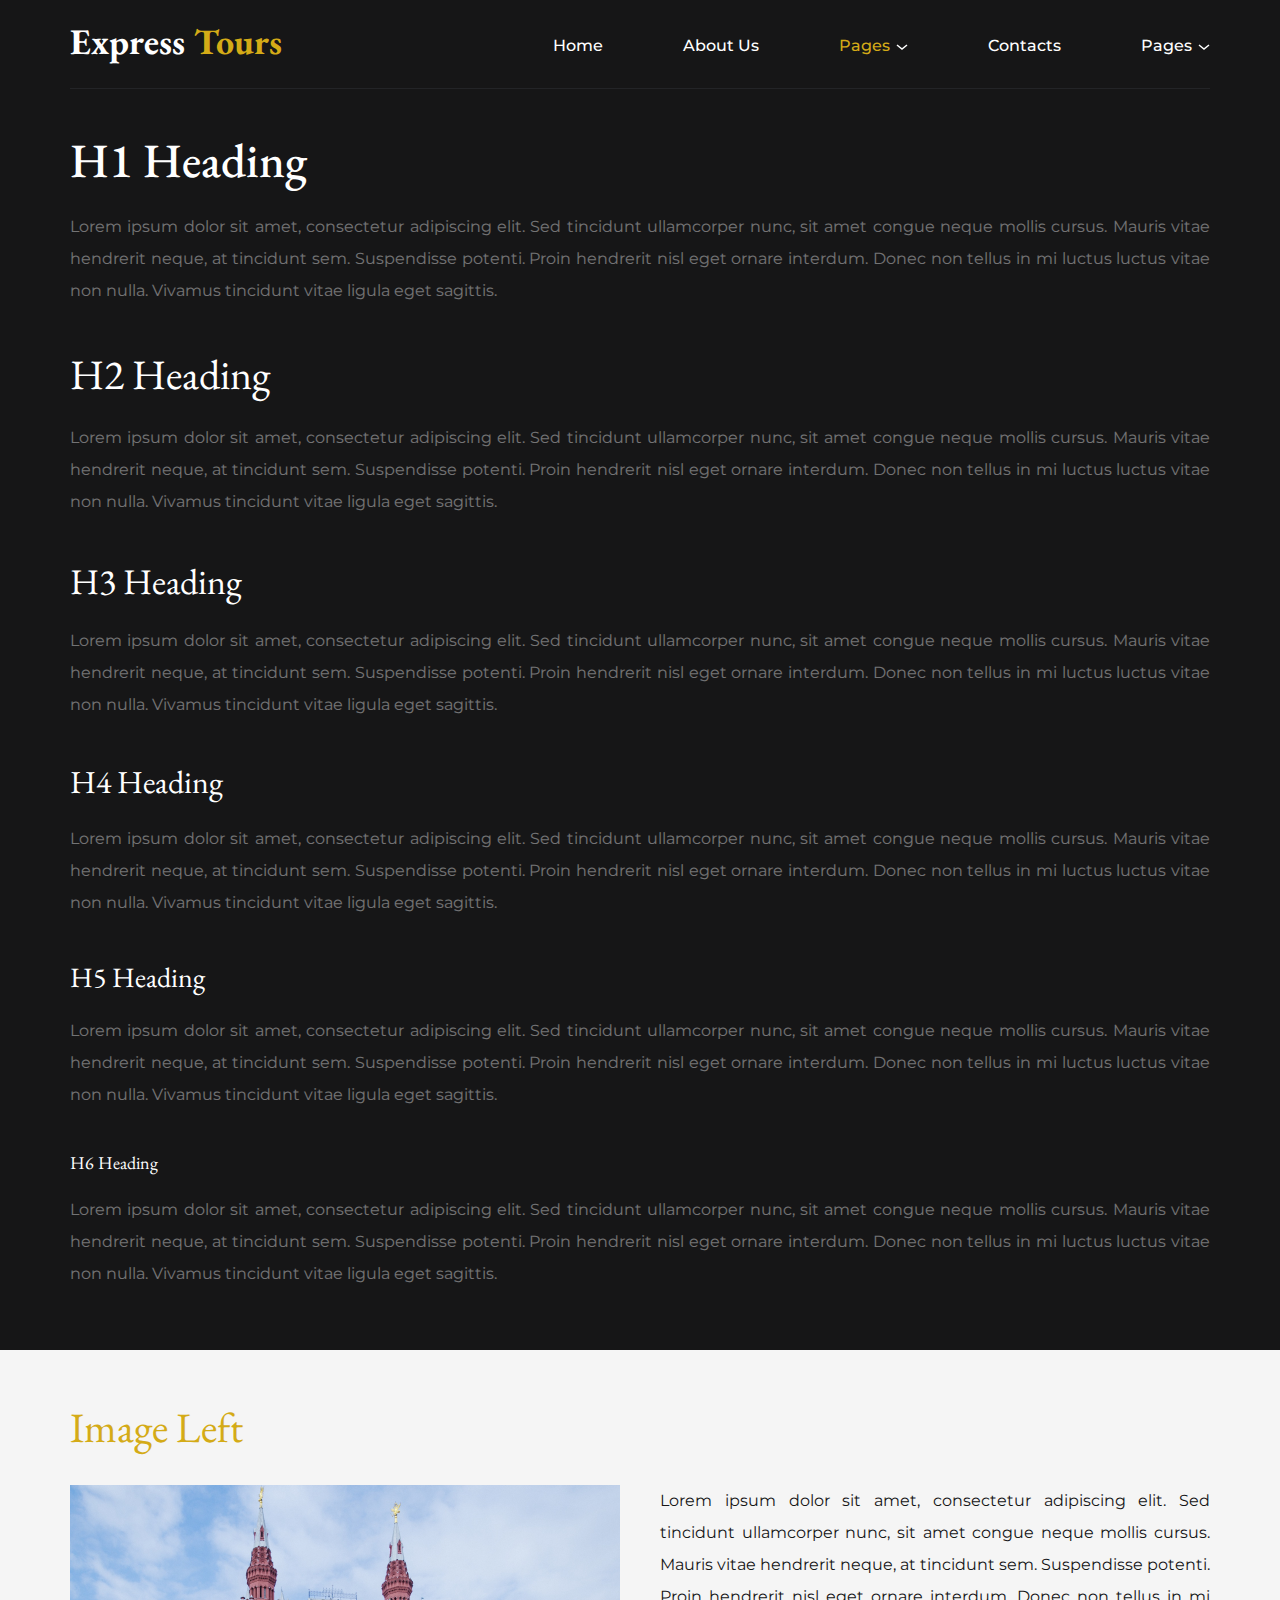
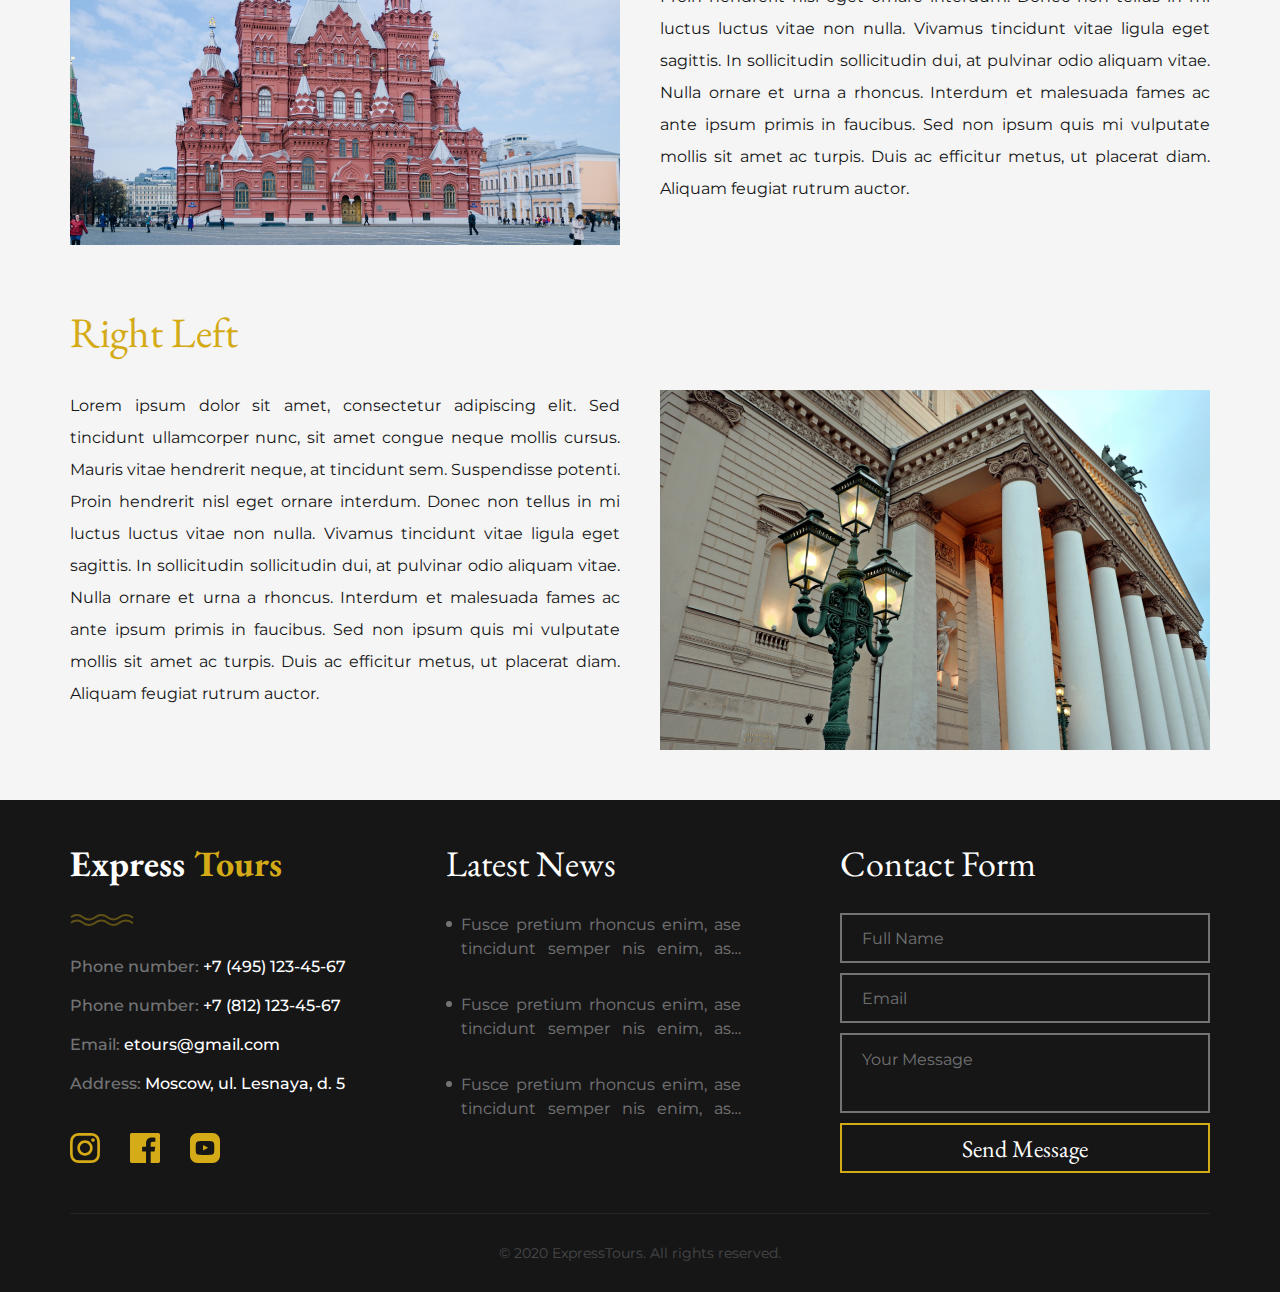
==== typography.html @ e53c4045 "'first'" ====
<!DOCTYPE html>
<html lang="en">
<head>
    <meta charset="UTF-8">
    <meta name="viewport" content="width=device-width, initial-scale=1.0, user-scalable=no">
    <title>Express Tours — Typography</title>
    <link href="https://fonts.googleapis.com/css2?family=EB+Garamond:wght@400;500;600;700;800&family=Montserrat:wght@400;500;700&display=swap" rel="stylesheet">
    <link rel="stylesheet" href="css/style.css">
</head>
<body>
    <header>
        <div class="container">
            <div class="header">
                <a href="index.html" class="title-logo">
                    <h1>Express <span class="gold">Tours</span></h1>
                </a>
                <button class="menu-button" id="toggle-menu">
                    <img src="images/menu.svg" alt="menu">
                </button>
                <div class="menu-wrap">
                    <div class="mobile-menu">
                        <div class="overlay" id="overlay"></div>
                        <div class="mobile-block">
                            <div class="mobile-title">
                                <div href="index.html" class="title-logo dark">
                                    <h1>Express <span class="gold">Tours</span></h1>
                                </div>
                                <img src="images/waves.svg" alt="waves">
                            </div>
                            <ul class="mobile-navigation-menu">
                                <li class="navigation-item">
                                    <a href="index.html" class="item-title">Home</a>
                                </li>
                                <li class="navigation-item">
                                    <a href="about.html" class="item-title">About Us</a>
                                </li>
                                <li class="navigation-item dropdown active">
                                    <span class="dropdown-title" data-title>Pages</span>
                                    <ul class="dropdown-menu">
                                        <li class="dropdown-item">
                                            <a href="tour.html">Tour Page</a>
                                        </li>
                                        <li class="dropdown-item">
                                            <a href="search.html">Search Tour</a>
                                        </li>
                                        <li class="dropdown-item">
                                            <a href="404.html">404 Page</a>
                                        </li>
                                        <li class="dropdown-item">
                                            <a href="reviews.html">Reviews</a>
                                        </li>
                                        <li class="dropdown-item">
                                            <a href="typography.html">Typography</a>
                                        </li>
                                    </ul>
                                </li>
                                <li class="navigation-item">
                                    <a href="contacts.html" class="item-title">Contacts</a>
                                </li>
                                <li class="navigation-item dropdown">
                                    <span class="dropdown-title" data-title>Pages</span>
                                    <ul class="dropdown-menu">
                                        <li class="dropdown-item">
                                            <a href="tour.html">Tour Page</a>
                                        </li>
                                        <li class="dropdown-item">
                                            <a href="search.html">Search Tour</a>
                                        </li>
                                        <li class="dropdown-item">
                                            <a href="404.html">404 Page</a>
                                        </li>
                                        <li class="dropdown-item">
                                            <a href="reviews.html">Reviews</a>
                                        </li>
                                        <li class="dropdown-item">
                                            <a href="typography.html">Typography</a>
                                        </li>
                                    </ul>
                                </li>
                            </ul>
                        </div>
                    </div>
                    <ul class="navigation-menu">
                        <li class="navigation-item">
                            <a href="index.html" class="item-title">Home</a>
                        </li>
                        <li class="navigation-item">
                            <a href="about.html" class="item-title">About Us</a>
                        </li>
                        <li class="navigation-item dropdown active">
                            <span class="dropdown-title" data-title>Pages</span>
                            <ul class="dropdown-menu">
                                <li class="dropdown-item">
                                    <a href="tour.html">Tour Page</a>
                                </li>
                                <li class="dropdown-item">
                                    <a href="search.html">Search Tour</a>
                                </li>
                                <li class="dropdown-item">
                                    <a href="404.html">404 Page</a>
                                </li>
                                <li class="dropdown-item">
                                    <a href="reviews.html">Reviews</a>
                                </li>
                                <li class="dropdown-item">
                                    <a href="typography.html">Typography</a>
                                </li>
                            </ul>
                        </li>
                        <li class="navigation-item">
                            <a href="contacts.html" class="item-title">Contacts</a>
                        </li>
                        <li class="navigation-item dropdown">
                            <span class="dropdown-title" data-title>Pages</span>
                            <ul class="dropdown-menu">
                                <li class="dropdown-item">
                                    <a href="tour.html">Tour Page</a>
                                </li>
                                <li class="dropdown-item">
                                    <a href="search.html">Search Tour</a>
                                </li>
                                <li class="dropdown-item">
                                    <a href="404.html">404 Page</a>
                                </li>
                                <li class="dropdown-item">
                                    <a href="reviews.html">Reviews</a>
                                </li>
                                <li class="dropdown-item">
                                    <a href="typography.html">Typography</a>
                                </li>
                            </ul>
                        </li>
                    </ul>
                </div>
            </div>
        </div>
    </header>
    <main>
        <section class="headings-section">
            <div class="container">
                <div class="headings">
                    <div class="heading-block">
                        <div class="heading-title">
                            <h1 class="b-500">H1 Heading</h1>
                        </div>
                        <p>Lorem ipsum dolor sit amet, consectetur adipiscing elit. Sed tincidunt ullamcorper nunc, sit amet congue neque mollis cursus. Mauris vitae hendrerit neque, at tincidunt sem. Suspendisse potenti. Proin hendrerit nisl eget ornare interdum. Donec non tellus in mi luctus luctus vitae non nulla. Vivamus tincidunt vitae ligula eget sagittis.</p>
                    </div>
                    <div class="heading-block">
                        <div class="heading-title">
                            <h2>H2 Heading</h2>
                        </div>
                        <p>Lorem ipsum dolor sit amet, consectetur adipiscing elit. Sed tincidunt ullamcorper nunc, sit amet congue neque mollis cursus. Mauris vitae hendrerit neque, at tincidunt sem. Suspendisse potenti. Proin hendrerit nisl eget ornare interdum. Donec non tellus in mi luctus luctus vitae non nulla. Vivamus tincidunt vitae ligula eget sagittis.</p>
                    </div>
                    <div class="heading-block">
                        <div class="heading-title">
                            <h3>H3 Heading</h3>
                        </div>
                        <p>Lorem ipsum dolor sit amet, consectetur adipiscing elit. Sed tincidunt ullamcorper nunc, sit amet congue neque mollis cursus. Mauris vitae hendrerit neque, at tincidunt sem. Suspendisse potenti. Proin hendrerit nisl eget ornare interdum. Donec non tellus in mi luctus luctus vitae non nulla. Vivamus tincidunt vitae ligula eget sagittis.</p>
                    </div>
                    <div class="heading-block">
                        <div class="heading-title">
                            <h4>H4 Heading</h4>
                        </div>
                        <p>Lorem ipsum dolor sit amet, consectetur adipiscing elit. Sed tincidunt ullamcorper nunc, sit amet congue neque mollis cursus. Mauris vitae hendrerit neque, at tincidunt sem. Suspendisse potenti. Proin hendrerit nisl eget ornare interdum. Donec non tellus in mi luctus luctus vitae non nulla. Vivamus tincidunt vitae ligula eget sagittis.</p>
                    </div>
                    <div class="heading-block">
                        <div class="heading-title">
                            <h5>H5 Heading</h5>
                        </div>
                        <p>Lorem ipsum dolor sit amet, consectetur adipiscing elit. Sed tincidunt ullamcorper nunc, sit amet congue neque mollis cursus. Mauris vitae hendrerit neque, at tincidunt sem. Suspendisse potenti. Proin hendrerit nisl eget ornare interdum. Donec non tellus in mi luctus luctus vitae non nulla. Vivamus tincidunt vitae ligula eget sagittis.</p>
                    </div>
                    <div class="heading-block">
                        <div class="heading-title">
                            <h6>H6 Heading</h6>
                        </div>
                        <p>Lorem ipsum dolor sit amet, consectetur adipiscing elit. Sed tincidunt ullamcorper nunc, sit amet congue neque mollis cursus. Mauris vitae hendrerit neque, at tincidunt sem. Suspendisse potenti. Proin hendrerit nisl eget ornare interdum. Donec non tellus in mi luctus luctus vitae non nulla. Vivamus tincidunt vitae ligula eget sagittis.</p>
                    </div>
                </div>
            </div>
        </section>
        <section class="images-position-section white-section">
            <div class="container">
                <div class="images-position">
                    <div class="typography-position">
                        <div class="title">
                            <h2>Image Left</h2>
                        </div>
                        <div class="image-text-block image-left">
                            <img src="images/moscow-1.png" alt="moscow">
                            <p class="full-black">Lorem ipsum dolor sit amet, consectetur adipiscing elit. Sed tincidunt ullamcorper nunc, sit amet congue neque mollis cursus. Mauris vitae hendrerit neque, at tincidunt sem. Suspendisse potenti. Proin hendrerit nisl eget ornare interdum. Donec non tellus in mi luctus luctus vitae non nulla. Vivamus tincidunt vitae ligula eget sagittis. In sollicitudin sollicitudin dui, at pulvinar odio aliquam vitae. Nulla ornare et urna a rhoncus. Interdum et malesuada fames ac ante ipsum primis in faucibus. Sed non ipsum quis mi vulputate mollis sit amet ac turpis. Duis ac efficitur metus, ut placerat diam. Aliquam feugiat rutrum auctor.</p>
                        </div>
                    </div>
                    <div class="typography-position">
                        <div class="title">
                            <h2>Right Left</h2>
                        </div>
                        <div class="image-text-block image-right">
                            <img src="images/moscow-2.png" alt="moscow">
                            <p class="full-black">Lorem ipsum dolor sit amet, consectetur adipiscing elit. Sed tincidunt ullamcorper nunc, sit amet congue neque mollis cursus. Mauris vitae hendrerit neque, at tincidunt sem. Suspendisse potenti. Proin hendrerit nisl eget ornare interdum. Donec non tellus in mi luctus luctus vitae non nulla. Vivamus tincidunt vitae ligula eget sagittis. In sollicitudin sollicitudin dui, at pulvinar odio aliquam vitae. Nulla ornare et urna a rhoncus. Interdum et malesuada fames ac ante ipsum primis in faucibus. Sed non ipsum quis mi vulputate mollis sit amet ac turpis. Duis ac efficitur metus, ut placerat diam. Aliquam feugiat rutrum auctor.</p>
                        </div>
                    </div>
                </div>
            </div>
        </section>
    </main>
    <footer>
        <div class="container">
            <div class="footer">
                <div class="contact-information">
                    <a href="index.html" class="title-logo footer-title">
                        <h1>Express <span class="gold">Tours</span></h1>
                    </a>
                    <img src="images/waves.svg" alt="waves">
                    <ul class="information">
                        <li class="info-item">
                            <span class="info-item-text b-500">Phone number: </span><span class="value b-500">+7 (495) 123-45-67</span>
                        </li>
                        <li class="info-item">
                            <span class="info-item-text b-500">Phone number: </span><span class="value b-500">+7 (812) 123-45-67</span>
                        </li>
                        <li class="info-item">
                            <span class="info-item-text b-500">Email: </span><span class="value b-500">etours@gmail.com</span>
                        </li>
                        <li class="info-item">
                            <span class="info-item-text b-500">Address: </span><span class="value b-500">Moscow, ul. Lesnaya, d. 5</span>
                        </li>
                    </ul>
                    <div class="social-networks">
                        <a href="#" class="network">
                            <img src="images/ig.svg" alt="network">
                        </a>
                        <a href="#" class="network">
                            <img src="images/fb.svg" alt="network">
                        </a>
                        <a href="#" class="network">
                            <img src="images/yt.svg" alt="network">
                        </a>
                    </div>
                </div>
                <div class="latest-news">
                    <div class="footer-title">
                        <h3>Latest News</h3>
                    </div>
                    <ul class="latest-news-list">
                        <li class="news">
                            <a href="#">
                                <p>Fusce pretium rhoncus enim, ase tincidunt semper nis enim, ase tincidunt semper nis</p>
                            </a>
                        </li>
                        <li class="news">
                            <a href="#">
                                <p>Fusce pretium rhoncus enim, ase tincidunt semper nis enim, ase tincidunt semper nis</p>
                            </a>
                        </li>
                        <li class="news">
                            <a href="#">
                                <p>Fusce pretium rhoncus enim, ase tincidunt semper nis enim, ase tincidunt semper nis</p>
                            </a>
                        </li>
                    </ul>
                </div>
                <div class="contact-form">
                    <div class="footer-title">
                        <h3>Contact Form</h3>
                    </div>
                    <form>
                        <div class="form-text">
                            <input class="form-input footer-input" type="text" placeholder="Full Name">
                            <input class="form-input footer-input" type="text" placeholder="Email">
                            <textarea class="form-input textarea footer-textarea" placeholder="Your Message"></textarea>
                        </div>
                        <button type="submit" class="main-button footer-button outlined">Send Message</button>
                    </form>
                </div>
            </div>
            <div class="copyright">
                <span>© 2020 ExpressTours. All rights reserved.</span>
            </div>
        </div>
    </footer>
    <script src="js/header.js"></script>
</body>
</html>
---- css/style.css ----
/* === imports === */
*, *::before, *::after {
  -webkit-box-sizing: border-box;
          box-sizing: border-box;
  margin: 0;
  padding: 0;
  color: #FFFFFF;
}

img {
  display: -webkit-box;
  display: -ms-flexbox;
  display: flex;
  -o-object-fit: cover;
     object-fit: cover;
}

textarea {
  resize: none;
  display: -webkit-box;
  display: -ms-flexbox;
  display: flex;
}

p {
  font-size: 16px;
}

input, button, textarea {
  outline: none;
}

ol, ul {
  list-style: none;
}

button {
  cursor: pointer;
}

a {
  text-decoration: none;
}

body {
  font-family: 'Montserrat', sans-serif;
}

.container {
  width: 1140px;
  margin: 0 auto;
}

@media (max-width: 1200px) {
  .container {
    width: 960px;
  }
}

@media (max-width: 992px) {
  .container {
    width: 720px;
  }
}

@media (max-width: 768px) {
  .container {
    width: 540px;
  }
}

@media (max-width: 576px) {
  .container {
    width: 100%;
    padding: 0 16px;
  }
}

.main-button {
  display: -webkit-box;
  display: -ms-flexbox;
  display: flex;
  -webkit-box-pack: center;
      -ms-flex-pack: center;
          justify-content: center;
  -webkit-box-align: center;
      -ms-flex-align: center;
          align-items: center;
  height: 50px;
  font-family: 'EB Garamond', serif;
  font-size: 24px;
  background-color: #D4AB17;
  color: #FFFFFF;
  border: none;
  border-radius: 0;
}

.main-button.outlined {
  background-color: transparent;
  border: 2px solid #D4AB17;
}

.main-button.outlined.black {
  color: #161617;
}

.pagination-button {
  height: 50px;
  width: 50px;
  border: none;
  background-color: #FFFFFF;
  border-radius: 0;
  color: #161617;
  font-size: 24px;
  font-family: 'Montserrat', sans-serif;
  font-weight: 600;
  color: #D4AB17;
  margin: 0 5px;
}

.pagination-button.active {
  background-color: #D4AB17;
  color: #FFFFFF;
}

.title-logo {
  display: block;
}

.title-logo h1 {
  font-size: 36px;
  font-weight: 700;
}

.title-logo h1 .gold {
  color: #D4AB17;
}

.title-logo.dark h1 {
  color: #161617;
}

p {
  line-height: 32px;
  font-size: 16px;
  text-align: justify;
  opacity: 0.4;
  color: #FFFFFF;
}

p.b-500 {
  font-weight: 500;
}

p.b-600 {
  font-weight: 600;
}

p.b-700 {
  font-weight: 700;
}

p.light-black {
  color: #161617;
}

p.full-black {
  opacity: 1;
  color: #161617;
}

p.full-white {
  opacity: 1;
  color: #FFFFFF;
}

span.b-500 {
  font-weight: 500;
}

span.b-700 {
  font-weight: 700;
}

.white-section {
  background-color: #F5F5F5;
}

.white-section h1, .white-section h2, .white-section h3, .white-section h4, .white-section h5, .white-section h6, .white-section p, .white-section span, .white-section small {
  color: #161617;
}

.waves-title {
  margin-bottom: 30px;
}

.waves-title.gold h1, .waves-title.gold h2, .waves-title.gold h3, .waves-title.gold h4, .waves-title.gold h5, .waves-title.gold h6 {
  color: #D4AB17;
}

.waves-title h1, .waves-title h2, .waves-title h3, .waves-title h4, .waves-title h5, .waves-title h6 {
  margin-bottom: 26px;
}

.waves-title.center {
  display: -webkit-box;
  display: -ms-flexbox;
  display: flex;
  -webkit-box-orient: vertical;
  -webkit-box-direction: normal;
      -ms-flex-direction: column;
          flex-direction: column;
  -webkit-box-align: center;
      -ms-flex-align: center;
          align-items: center;
}

.waves-title.center h1, .waves-title.center h2, .waves-title.center h3, .waves-title.center h4, .waves-title.center h5, .waves-title.center h6 {
  text-align: center;
}

.image-text-block {
  display: -webkit-box;
  display: -ms-flexbox;
  display: flex;
}

.image-text-block img {
  max-width: 550px;
  max-height: 360px;
  width: 100%;
  height: auto;
  margin-right: 40px;
}

@media (max-width: 1200px) {
  .image-text-block img {
    max-height: 380px;
    max-width: 460px;
  }
}

@media (max-width: 992px) {
  .image-text-block img {
    margin-right: 0;
    max-width: 100%;
    margin-bottom: 20px;
  }
}

@media (max-width: 992px) {
  .image-text-block {
    -webkit-box-orient: vertical;
    -webkit-box-direction: normal;
        -ms-flex-direction: column;
            flex-direction: column;
  }
}

.image-text-block.image-right {
  -webkit-box-orient: horizontal;
  -webkit-box-direction: reverse;
      -ms-flex-direction: row-reverse;
          flex-direction: row-reverse;
}

@media (max-width: 992px) {
  .image-text-block.image-right {
    -webkit-box-orient: vertical;
    -webkit-box-direction: normal;
        -ms-flex-direction: column;
            flex-direction: column;
  }
}

.image-text-block.image-right img {
  margin-right: 0;
  margin-left: 40px;
}

@media (max-width: 992px) {
  .image-text-block.image-right img {
    margin-left: 0;
  }
}

.counts-section {
  padding: 35px 0 65px 0;
}

.counts-section .counts {
  display: -webkit-box;
  display: -ms-flexbox;
  display: flex;
  -ms-flex-pack: distribute;
      justify-content: space-around;
}

@media (max-width: 992px) {
  .counts-section .counts {
    display: -ms-grid;
    display: grid;
    -ms-grid-columns: 1fr 1fr;
        grid-template-columns: 1fr 1fr;
    grid-row-gap: 40px;
    grid-column-gap: 20px;
  }
}

@media (max-width: 576px) {
  .counts-section .counts {
    -ms-grid-columns: 1fr;
        grid-template-columns: 1fr;
  }
}

.counts-section .counts .count {
  text-align: center;
}

.counts-section .counts .count h2 {
  color: #D4AB17;
  font-size: 84px;
  font-weight: 600;
}

.counts-section .counts .count small {
  color: #161617;
  font-family: 'EB Garamond', serif;
  font-size: 16px;
  font-weight: 600;
  -webkit-transform: translateY(-10px);
          transform: translateY(-10px);
}

.guides .guides-list {
  display: -ms-grid;
  display: grid;
  -ms-grid-columns: 1fr 1fr 1fr;
      grid-template-columns: 1fr 1fr 1fr;
  grid-column-gap: 120px;
  grid-row-gap: 80px;
  margin-top: 40px;
}

@media (max-width: 1200px) {
  .guides .guides-list {
    grid-column-gap: 80px;
    grid-row-gap: 40px;
  }
}

@media (max-width: 992px) {
  .guides .guides-list {
    -ms-grid-columns: 1fr;
        grid-template-columns: 1fr;
  }
}

.guides .guides-list .guide {
  display: -webkit-box;
  display: -ms-flexbox;
  display: flex;
  -webkit-box-orient: vertical;
  -webkit-box-direction: normal;
      -ms-flex-direction: column;
          flex-direction: column;
  -webkit-box-align: center;
      -ms-flex-align: center;
          align-items: center;
}

.guides .guides-list .guide .image {
  width: 200px;
  height: 200px;
  display: -webkit-box;
  display: -ms-flexbox;
  display: flex;
  -webkit-box-align: center;
      -ms-flex-align: center;
          align-items: center;
  -webkit-box-pack: center;
      -ms-flex-pack: center;
          justify-content: center;
  border: 2px solid #D4AB17;
  border-radius: 100px;
}

.guides .guides-list .guide .image img {
  height: 90%;
  width: 90%;
  border-radius: 100px;
}

.guides .guides-list .guide .name {
  color: #D4AB17;
  font-size: 24px;
  margin: 10px 0 20px 0;
}

.guides .guides-list .guide .description p {
  text-align: center;
}

.newsletter-wrap {
  display: -webkit-box;
  display: -ms-flexbox;
  display: flex;
  -webkit-box-pack: center;
      -ms-flex-pack: center;
          justify-content: center;
}

.newsletter-wrap .newsletter-form {
  max-width: 340px;
  width: 100%;
}

.newsletter-wrap .newsletter-form input {
  width: 100%;
}

#map {
  height: 480px;
  width: 100%;
}

@media (max-width: 768px) {
  #map {
    height: 360px;
  }
}

#not-found-map {
  width: 100%;
  height: 440px;
}

@media (max-width: 768px) {
  #not-found-map {
    height: 300px;
  }
}

.slider-block {
  position: relative;
}

.slider-block .slides .slider-block-item {
  min-width: 100%;
  position: relative;
}

.slider-block .slides .slider-block-item .overlay {
  position: absolute;
  top: 0;
  right: 0;
  left: 0;
  bottom: 0;
  background: linear-gradient(26.67deg, rgba(0, 0, 0, 0.8) 0%, rgba(0, 0, 0, 0) 42.91%);
}

.slider-block .slides .slider-block-item img {
  width: 100%;
  height: 100%;
}

.slider-block .slider-buttons {
  position: absolute;
  bottom: 15px;
  left: 15px;
  display: -webkit-box;
  display: -ms-flexbox;
  display: flex;
}

.slider-block .slider-buttons .change-slide {
  margin-right: 10px;
  height: 40px;
  width: 40px;
  background-color: #FFFFFF;
  border: none;
  border-radius: 0;
  display: -webkit-box;
  display: -ms-flexbox;
  display: flex;
  -webkit-box-pack: center;
      -ms-flex-pack: center;
          justify-content: center;
  -webkit-box-align: center;
      -ms-flex-align: center;
          align-items: center;
}

.slider-block .slider-buttons .change-slide:last-child {
  margin-right: 0;
}

.uppercase-label {
  font-size: 12px;
  text-transform: uppercase;
  font-weight: 700;
  opacity: 0.4;
}

.uppercase-label.black {
  color: #161617;
}

.tour-block {
  display: -webkit-box;
  display: -ms-flexbox;
  display: flex;
}

@media (max-width: 992px) {
  .tour-block {
    -webkit-box-orient: vertical;
    -webkit-box-direction: normal;
        -ms-flex-direction: column;
            flex-direction: column;
  }
}

.tour-block .image {
  height: 100%;
  width: 100%;
  display: block;
  position: relative;
  margin-right: 40px;
  max-width: 370px;
}

@media (max-width: 992px) {
  .tour-block .image {
    margin-bottom: 20px;
  }
}

.tour-block .image .overlay {
  position: absolute;
  top: 0;
  left: 0;
  right: 0;
  bottom: 0;
  background: linear-gradient(36.5deg, rgba(0, 0, 0, 0.8) 0%, rgba(196, 196, 196, 0) 73.86%);
}

@media (max-width: 992px) {
  .tour-block .image {
    max-width: 100%;
  }
}

.tour-block .image img {
  height: 250px;
  width: 370px;
}

@media (max-width: 992px) {
  .tour-block .image img {
    width: 100%;
  }
}

.tour-block .image .price-label {
  width: 120px;
  background-color: #D4AB17;
  height: 50px;
  display: -webkit-box;
  display: -ms-flexbox;
  display: flex;
  -webkit-box-pack: center;
      -ms-flex-pack: center;
          justify-content: center;
  -webkit-box-align: center;
      -ms-flex-align: center;
          align-items: center;
  position: absolute;
  left: 0;
  bottom: 15px;
}

.tour-block .image .price-label h5 {
  color: #FFFFFF;
}

.tour-block .tour-description .title {
  margin-bottom: 20px;
}

.tour-block .tour-description .title h5 {
  color: #D4AB17;
  overflow: hidden;
  text-overflow: ellipsis;
  display: -webkit-box;
  -webkit-line-clamp: 1;
  -webkit-box-orient: vertical;
}

.tour-block .tour-description .description-text {
  margin-bottom: 20px;
}

.tour-block .tour-description .description-text p {
  overflow: hidden;
  text-overflow: ellipsis;
  display: -webkit-box;
  -webkit-line-clamp: 3;
  -webkit-box-orient: vertical;
}

.tour-block .tour-description .choose-this-tour {
  width: 260px;
}

.review-block {
  padding-bottom: 40px;
  border-bottom: 1px solid #232427;
  margin-bottom: 40px;
}

.review-block:last-child {
  padding-bottom: 0;
  border: none;
  margin-bottom: 0;
}

.review-block .name {
  margin-bottom: 20px;
}

.review-block .name .name-text {
  color: #D4AB17;
}

.tour-description .title {
  margin-bottom: 30px;
}

.tour-description .title h5 {
  color: #D4AB17;
}

.tour-description .price {
  margin-bottom: 30px;
}

.tour-description .preferential-prices {
  margin-bottom: 30px;
}

.tour-description .preferential-prices .preferential-price {
  margin-bottom: 10px;
}

.tour-description .preferential-prices .preferential-price:last-child {
  margin-bottom: 0;
}

.tour-description .preferential-prices .preferential-price span {
  font-weight: 500;
  opacity: 0.4;
}

.tour-description .preferential-prices .preferential-price span.value {
  opacity: 1;
}

.tour-description .buy-button {
  width: 230px;
}

.status-group .input-data {
  margin-top: 4px;
  display: -webkit-box;
  display: -ms-flexbox;
  display: flex;
  -webkit-box-align: center;
      -ms-flex-align: center;
          align-items: center;
}

.status-group .input-data .input {
  position: relative;
}

.status-group .input-data .input .number-of-people {
  font-family: 'EB Garamond', serif;
  font-size: 22px;
  font-weight: 700;
  text-align: center;
  width: 100px;
  padding: 0 26px 0 10px;
}

.status-group .input-data .input .number-of-people::-webkit-outer-spin-button, .status-group .input-data .input .number-of-people::-webkit-inner-spin-button {
  -webkit-appearance: none;
  margin: 0;
}

.status-group .input-data .input .count-buttons {
  position: absolute;
  top: 0;
  right: 0;
  display: -webkit-box;
  display: -ms-flexbox;
  display: flex;
  -webkit-box-orient: vertical;
  -webkit-box-direction: normal;
      -ms-flex-direction: column;
          flex-direction: column;
  height: 100%;
}

.status-group .input-data .input .count-buttons button {
  height: 100%;
  width: 26px;
  display: -webkit-box;
  display: -ms-flexbox;
  display: flex;
  -webkit-box-pack: center;
      -ms-flex-pack: center;
          justify-content: center;
  -webkit-box-align: center;
      -ms-flex-align: center;
          align-items: center;
  background-color: transparent;
  border: none;
  border-radius: 0;
}

.status-group .input-data .input .count-buttons button:hover {
  background-color: rgba(0, 0, 0, 0.04);
}

.status-group .input-data .amount-wrap {
  margin-left: 8px;
  font-family: 'EB Garamond', serif;
  font-size: 22px;
}

.status-group .input-data .amount-wrap span {
  font-weight: 500;
}

.status-group .input-data .amount-wrap span.amount-value {
  font-weight: 700;
}

.tours-list {
  display: -ms-grid;
  display: grid;
  -ms-grid-columns: 1fr;
      grid-template-columns: 1fr;
  grid-gap: 60px;
}

.modal {
  position: fixed;
  top: 0;
  left: 0;
  right: 0;
  bottom: 0;
  z-index: 10;
  visibility: hidden;
  opacity: 0;
  -webkit-transition: 0.3s;
  transition: 0.3s;
}

.modal.open {
  opacity: 1;
  visibility: visible;
}

.modal h1, .modal h2, .modal h3, .modal h4, .modal h5, .modal h6, .modal p, .modal span {
  color: #161617;
}

.modal .overlay {
  background-color: rgba(0, 0, 0, 0.6);
  height: 100%;
  width: 100%;
}

.modal .modal-block {
  position: absolute;
  top: 60px;
  left: 50%;
  -webkit-transform: translateX(-50%);
          transform: translateX(-50%);
  background-color: #FFFFFF;
  padding: 30px;
  max-width: 540px;
  width: 100%;
  overflow-y: auto;
  max-height: 80vh;
}

@media (max-width: 576px) {
  .modal .modal-block {
    max-height: 100vh;
    height: 100%;
    max-width: 100%;
    top: 0;
  }
}

.modal .modal-block .close-button {
  position: absolute;
  top: 0;
  right: 0;
  height: 50px;
  width: 50px;
  color: #161617;
  font-size: 32px;
  background-color: transparent;
  border: none;
}

.modal .modal-block form .string {
  display: -webkit-box;
  display: -ms-flexbox;
  display: flex;
  margin-bottom: 10px;
}

@media (max-width: 576px) {
  .modal .modal-block form .string {
    -webkit-box-orient: vertical;
    -webkit-box-direction: normal;
        -ms-flex-direction: column;
            flex-direction: column;
  }
}

.modal .modal-block form .string input {
  width: 100%;
  margin-right: 10px;
}

.modal .modal-block form .string input:last-child {
  margin-right: 0;
}

@media (max-width: 576px) {
  .modal .modal-block form .string input {
    margin-bottom: 10px;
  }
  .modal .modal-block form .string input:last-child {
    margin-bottom: 0;
  }
}

.modal .modal-block form textarea {
  width: 100%;
  height: 90px;
}

.modal .modal-block form .buy-button-wrap {
  display: -webkit-box;
  display: -ms-flexbox;
  display: flex;
  -webkit-box-pack: center;
      -ms-flex-pack: center;
          justify-content: center;
  margin-top: 20px;
}

.modal .modal-block form .buy-button-wrap .buy-button {
  width: 240px;
}

.modal .modal-block form .label-wrap {
  display: -webkit-box;
  display: -ms-flexbox;
  display: flex;
  -webkit-box-pack: center;
      -ms-flex-pack: center;
          justify-content: center;
  opacity: 0.4;
  margin-top: 20px;
}

.modal .modal-block form .label-wrap small {
  color: #161617;
}

h1, h2, h3, h4, h5, h6 {
  font-family: 'EB Garamond', serif;
  font-weight: 400;
}

h1.b-500, h2.b-500, h3.b-500, h4.b-500, h5.b-500, h6.b-500 {
  font-weight: 500;
}

h1.b-600, h2.b-600, h3.b-600, h4.b-600, h5.b-600, h6.b-600 {
  font-weight: 600;
}

h1.b-700, h2.b-700, h3.b-700, h4.b-700, h5.b-700, h6.b-700 {
  font-weight: 700;
}

h1.b-800, h2.b-800, h3.b-800, h4.b-800, h5.b-800, h6.b-800 {
  font-weight: 800;
}

h1 {
  font-size: 48px;
}

h2 {
  font-size: 42px;
}

h3 {
  font-size: 36px;
}

h4 {
  font-size: 32px;
}

h5 {
  font-size: 28px;
}

h6 {
  font-size: 18px;
}

header {
  width: 100%;
  background-color: #161617;
  margin-bottom: 40px;
}

header .header {
  padding-top: 18px;
  display: -webkit-box;
  display: -ms-flexbox;
  display: flex;
  -webkit-box-align: center;
      -ms-flex-align: center;
          align-items: center;
  -webkit-box-pack: justify;
      -ms-flex-pack: justify;
          justify-content: space-between;
  border-bottom: 1px solid #232427;
  padding-bottom: 23px;
  position: relative;
}

header .header .menu-button {
  display: none;
  background-color: transparent;
  border: none;
}

@media (max-width: 992px) {
  header .header .menu-button {
    display: block;
  }
}

header .header .menu-wrap {
  z-index: 5;
}

@media (max-width: 992px) {
  header .header .menu-wrap {
    position: absolute;
    top: 0;
    left: 0;
  }
}

header .header .menu-wrap .mobile-menu {
  display: none;
  position: fixed;
  top: 0;
  left: 0;
  right: 0;
  bottom: 0;
  z-index: 5;
  visibility: hidden;
  opacity: 0;
  -webkit-transition: 0.2s;
  transition: 0.2s;
  cursor: pointer;
}

header .header .menu-wrap .mobile-menu .overlay {
  background-color: rgba(0, 0, 0, 0.6);
  width: 100%;
  height: 100%;
  position: absolute;
}

header .header .menu-wrap .mobile-menu.open {
  visibility: visible;
  opacity: 1;
}

header .header .menu-wrap .mobile-menu.open .mobile-block {
  left: 0;
}

@media (max-width: 992px) {
  header .header .menu-wrap .mobile-menu {
    display: block;
  }
}

header .header .menu-wrap .mobile-menu .mobile-block {
  -webkit-transition: 0.2s;
  transition: 0.2s;
  cursor: default;
  overflow-y: auto;
  padding: 18px 24px;
  background-color: #FFFFFF;
  max-width: 320px;
  width: 80%;
  position: relative;
  top: 0;
  left: -80%;
  bottom: 0;
  height: 100%;
}

header .header .menu-wrap .mobile-menu .mobile-block .mobile-title .title-logo {
  margin-bottom: 26px;
}

@media (max-width: 576px) {
  header .header .menu-wrap .mobile-menu .mobile-block .mobile-title .title-logo h1 {
    font-size: 32px;
  }
}

header .header .menu-wrap .mobile-menu .mobile-block .mobile-navigation-menu {
  margin-top: 30px;
}

header .header .menu-wrap .mobile-menu .mobile-block .mobile-navigation-menu a, header .header .menu-wrap .mobile-menu .mobile-block .mobile-navigation-menu span {
  color: #161617;
}

header .header .menu-wrap .mobile-menu .mobile-block .mobile-navigation-menu .navigation-item {
  font-size: 18px;
  font-weight: 500;
  margin-bottom: 20px;
}

header .header .menu-wrap .mobile-menu .mobile-block .mobile-navigation-menu .navigation-item:last-child {
  margin-bottom: 0;
}

header .header .menu-wrap .mobile-menu .mobile-block .mobile-navigation-menu .navigation-item.dropdown .dropdown-menu {
  padding: 20px 0 10px 20px;
}

header .header .menu-wrap .mobile-menu .mobile-block .mobile-navigation-menu .navigation-item.dropdown .dropdown-menu .dropdown-item {
  margin-bottom: 20px;
  opacity: 0.4;
}

header .header .menu-wrap .mobile-menu .mobile-block .mobile-navigation-menu .navigation-item.dropdown .dropdown-menu .dropdown-item:last-child {
  margin-bottom: 0;
}

header .header .menu-wrap .navigation-menu {
  display: -webkit-box;
  display: -ms-flexbox;
  display: flex;
  -webkit-transform: translateY(4px);
          transform: translateY(4px);
  font-size: 16px;
  font-weight: 500;
  z-index: 10;
}

@media (max-width: 992px) {
  header .header .menu-wrap .navigation-menu {
    display: none;
  }
}

header .header .menu-wrap .navigation-menu .navigation-item {
  margin-right: 80px;
  position: relative;
  line-height: 20px;
}

@media (max-width: 1200px) {
  header .header .menu-wrap .navigation-menu .navigation-item {
    margin-right: 60px;
  }
}

header .header .menu-wrap .navigation-menu .navigation-item.active a, header .header .menu-wrap .navigation-menu .navigation-item.active span {
  color: #D4AB17;
}

header .header .menu-wrap .navigation-menu .navigation-item a, header .header .menu-wrap .navigation-menu .navigation-item span {
  -webkit-transition: 0.2s;
  transition: 0.2s;
  cursor: pointer;
  -webkit-user-select: none;
     -moz-user-select: none;
      -ms-user-select: none;
          user-select: none;
}

header .header .menu-wrap .navigation-menu .navigation-item:hover .item-title, header .header .menu-wrap .navigation-menu .navigation-item:hover .dropdown-title {
  color: #D4AB17;
}

header .header .menu-wrap .navigation-menu .navigation-item:last-child {
  margin-right: 0;
}

header .header .menu-wrap .navigation-menu .navigation-item:last-child.dropdown .dropdown-menu {
  left: auto;
  -webkit-transform: translateX(0);
          transform: translateX(0);
  right: 0;
}

header .header .menu-wrap .navigation-menu .navigation-item:last-child.dropdown .dropdown-menu::after {
  left: auto;
  -webkit-transform: translateX(0);
          transform: translateX(0);
  right: 30px;
}

header .header .menu-wrap .navigation-menu .navigation-item.dropdown span {
  display: -webkit-box;
  display: -ms-flexbox;
  display: flex;
}

header .header .menu-wrap .navigation-menu .navigation-item.dropdown span::after {
  content: '';
  height: 6px;
  width: 12px;
  background-repeat: no-repeat;
  background-position: center center;
  display: block;
  margin-left: 6px;
  -webkit-transform: translateY(8px);
          transform: translateY(8px);
  background-image: url("../images/dropdown-arrow.svg");
}

header .header .menu-wrap .navigation-menu .navigation-item.dropdown .dropdown-menu {
  position: absolute;
  min-width: 160px;
  top: 34px;
  left: 50%;
  -webkit-transform: translateX(-50%);
          transform: translateX(-50%);
  opacity: 0;
  visibility: hidden;
  -webkit-transition: 0.2s;
  transition: 0.2s;
  background-color: #FFFFFF;
  padding: 6px 0;
}

header .header .menu-wrap .navigation-menu .navigation-item.dropdown .dropdown-menu::after {
  content: '';
  position: absolute;
  top: -6px;
  left: 50%;
  -webkit-transform: translateX(calc(-50% - 7px));
          transform: translateX(calc(-50% - 7px));
  background-image: url("../images/triangle.svg");
  height: 7px;
  width: 14px;
}

header .header .menu-wrap .navigation-menu .navigation-item.dropdown .dropdown-menu .dropdown-item {
  -webkit-transition: 0.2s;
  transition: 0.2s;
}

header .header .menu-wrap .navigation-menu .navigation-item.dropdown .dropdown-menu .dropdown-item:hover a {
  color: #D4AB17;
}

header .header .menu-wrap .navigation-menu .navigation-item.dropdown .dropdown-menu .dropdown-item a {
  color: #161617;
  white-space: nowrap;
}

header .header .menu-wrap .navigation-menu .navigation-item.dropdown .dropdown-menu.open {
  opacity: 1;
  visibility: visible;
}

header .header .menu-wrap .navigation-menu .navigation-item.dropdown .dropdown-menu .dropdown-item:hover a {
  padding: 6px 15px 6px 29px;
}

header .header .menu-wrap .navigation-menu .navigation-item.dropdown .dropdown-menu .dropdown-item:hover a::before {
  left: 15px;
  opacity: 1;
}

header .header .menu-wrap .navigation-menu .navigation-item.dropdown .dropdown-menu .dropdown-item a {
  display: -webkit-box;
  display: -ms-flexbox;
  display: flex;
  padding: 6px 29px 6px 15px;
  position: relative;
}

header .header .menu-wrap .navigation-menu .navigation-item.dropdown .dropdown-menu .dropdown-item a::before {
  content: '';
  background-image: url("../images/item-arrow.svg");
  background-position: center center;
  height: 9px;
  width: 6px;
  position: absolute;
  top: 50%;
  -webkit-transform: translateY(-50%);
          transform: translateY(-50%);
  left: 1px;
  -webkit-transition: 0.2s;
  transition: 0.2s;
  opacity: 0;
}

footer {
  padding: 40px 0 30px 0;
}

footer .footer {
  border-bottom: 1px solid #232427;
  padding-bottom: 40px;
  display: -webkit-box;
  display: -ms-flexbox;
  display: flex;
  -webkit-box-pack: justify;
      -ms-flex-pack: justify;
          justify-content: space-between;
}

@media (max-width: 992px) {
  footer .footer {
    display: -ms-grid;
    display: grid;
    -ms-grid-columns: 1fr 1fr;
        grid-template-columns: 1fr 1fr;
    grid-gap: 40px;
  }
}

@media (max-width: 768px) {
  footer .footer {
    -ms-grid-columns: 1fr;
        grid-template-columns: 1fr;
  }
}

footer .footer .footer-title {
  margin-bottom: 26px;
}

footer .footer .contact-information .information {
  margin-top: 30px;
  margin-bottom: 40px;
}

footer .footer .contact-information .information .info-item {
  margin-bottom: 20px;
}

footer .footer .contact-information .information .info-item:last-child {
  margin-bottom: 0;
}

footer .footer .contact-information .information .info-item .info-item-text {
  opacity: 0.4;
}

footer .footer .contact-information .information .info-item .info-item-text .value {
  opacity: 1;
}

footer .footer .contact-information .social-networks {
  display: -webkit-box;
  display: -ms-flexbox;
  display: flex;
}

footer .footer .contact-information .social-networks .network {
  margin-right: 30px;
}

footer .footer .contact-information .social-networks .network:last-child {
  margin-right: 0;
}

footer .footer .latest-news {
  max-width: 295px;
  width: 100%;
}

@media (max-width: 1200px) {
  footer .footer .latest-news {
    max-width: 280px;
  }
}

@media (max-width: 992px) {
  footer .footer .latest-news {
    max-width: 100%;
  }
}

footer .footer .latest-news .news {
  position: relative;
  margin-bottom: 32px;
  opacity: 0.4;
  -webkit-transition: 0.2s;
  transition: 0.2s;
}

footer .footer .latest-news .news:hover {
  opacity: 0.6;
}

footer .footer .latest-news .news:last-child {
  margin-bottom: 0;
}

footer .footer .latest-news .news::before {
  content: '';
  position: absolute;
  top: 8px;
  left: 0;
  height: 6px;
  width: 6px;
  border-radius: 3px;
  background-color: #FFFFFF;
}

footer .footer .latest-news .news p {
  opacity: 1;
  line-height: 24px;
  overflow: hidden;
  text-overflow: ellipsis;
  display: -webkit-box;
  -webkit-line-clamp: 2;
  -webkit-box-orient: vertical;
  padding-left: 15px;
}

footer .footer .contact-form {
  max-width: 370px;
  width: 100%;
}

@media (max-width: 1200px) {
  footer .footer .contact-form {
    max-width: 280px;
  }
}

@media (max-width: 992px) {
  footer .footer .contact-form {
    -ms-grid-column: 1;
        grid-column-start: 1;
    grid-column-end: 3;
    max-width: 100%;
  }
}

@media (max-width: 768px) {
  footer .footer .contact-form {
    -ms-grid-column: auto;
        grid-column-start: auto;
    grid-column-end: auto;
  }
}

footer .footer .contact-form form .form-text {
  margin-bottom: 10px;
}

footer .footer .contact-form form .form-text .footer-input {
  width: 100%;
  margin-bottom: 10px;
}

footer .footer .contact-form form .form-text .footer-textarea {
  width: 100%;
  height: 80px;
}

footer .footer .contact-form form .footer-button {
  width: 100%;
}

footer .copyright {
  padding-top: 30px;
  text-align: center;
  font-size: 14px;
  opacity: 0.2;
}

.form-input {
  height: 50px;
  border: 2px solid rgba(255, 255, 255, 0.4);
  background-color: transparent;
  font-size: 16px;
  font-family: 'Montserrat', sans-serif;
  padding: 0 20px;
  border-radius: 0;
}

.form-input.textarea {
  padding: 15px 20px;
}

.form-input::-webkit-input-placeholder {
  color: rgba(255, 255, 255, 0.4);
}

.form-input:-ms-input-placeholder {
  color: rgba(255, 255, 255, 0.4);
}

.form-input::-ms-input-placeholder {
  color: rgba(255, 255, 255, 0.4);
}

.form-input::placeholder {
  color: rgba(255, 255, 255, 0.4);
}

.form-input.gold {
  border-color: #D4AB17;
  color: #161617;
}

.form-input.gold::-webkit-input-placeholder {
  color: rgba(0, 0, 0, 0.4);
}

.form-input.gold:-ms-input-placeholder {
  color: rgba(0, 0, 0, 0.4);
}

.form-input.gold::-ms-input-placeholder {
  color: rgba(0, 0, 0, 0.4);
}

.form-input.gold::placeholder {
  color: rgba(0, 0, 0, 0.4);
}

.form-input.black {
  border-color: #161617;
  color: #161617;
}

.form-input.black::-webkit-input-placeholder {
  color: rgba(0, 0, 0, 0.4);
}

.form-input.black:-ms-input-placeholder {
  color: rgba(0, 0, 0, 0.4);
}

.form-input.black::-ms-input-placeholder {
  color: rgba(0, 0, 0, 0.4);
}

.form-input.black::placeholder {
  color: rgba(0, 0, 0, 0.4);
}

.form-input.light-black {
  border-color: rgba(0, 0, 0, 0.4);
  color: #161617;
}

.form-input.light-black::-webkit-input-placeholder {
  color: rgba(0, 0, 0, 0.4);
}

.form-input.light-black:-ms-input-placeholder {
  color: rgba(0, 0, 0, 0.4);
}

.form-input.light-black::-ms-input-placeholder {
  color: rgba(0, 0, 0, 0.4);
}

.form-input.light-black::placeholder {
  color: rgba(0, 0, 0, 0.4);
}

.form-input.white {
  border-color: #FFFFFF;
}

.form-checkbox {
  margin: 10px 0;
  display: block;
}

.form-checkbox input {
  position: absolute;
  z-index: -1;
  opacity: 0;
  margin: 10px 0 0 20px;
}

.form-checkbox-text {
  position: relative;
  padding: 0 0 0 30px;
  cursor: pointer;
  color: rgba(22, 22, 23, 0.4);
  font-weight: 500;
}

.form-checkbox-text:before {
  content: '';
  position: absolute;
  top: 0;
  left: 0;
  width: 20px;
  height: 20px;
  border-radius: 0;
  background: #FFFFFF;
  -webkit-transition: .2s;
  transition: .2s;
  border: 2px solid #D4AB17;
}

.form-checkbox-text:after {
  content: '';
  position: absolute;
  top: 6px;
  left: 4px;
  width: 12px;
  height: 9px;
  -webkit-transition: .2s;
  transition: .2s;
  background-image: url("../images/check.svg");
  background-repeat: no-repeat;
  background-position: center center;
  opacity: 0;
}

.form-checkbox input:checked + .form-checkbox-text:after {
  opacity: 1;
}

/* === pages === */
main .home-section {
  padding-bottom: 80px;
}

main .home-section .home {
  display: -ms-grid;
  display: grid;
  -ms-grid-columns: 1fr 1fr;
      grid-template-columns: 1fr 1fr;
  grid-gap: 40px;
}

@media (max-width: 992px) {
  main .home-section .home {
    -ms-grid-columns: 1fr;
        grid-template-columns: 1fr;
  }
}

main .home-section .home .home-description .home-title {
  margin-bottom: 30px;
}

main .home-section .home .home-description .text {
  margin-bottom: 30px;
}

main .home-section .home .home-description .choose {
  width: 260px;
}

main .popular-tours-section {
  padding: 50px 0 80px 0;
}

main .headings-section .headings {
  margin-bottom: 60px;
}

main .headings-section .headings .heading-block {
  margin-bottom: 40px;
}

main .headings-section .headings .heading-block:last-child {
  margin-bottom: 0;
}

main .headings-section .headings .heading-block .heading-title {
  margin-bottom: 20px;
}

main .images-position-section {
  padding: 50px 0;
}

main .images-position-section .images-position .typography-position {
  margin-bottom: 60px;
}

main .images-position-section .images-position .typography-position:last-child {
  margin-bottom: 0;
}

main .images-position-section .images-position .typography-position .title {
  margin-bottom: 30px;
}

main .images-position-section .images-position .typography-position .title h2 {
  color: #D4AB17;
}

main .about-us-section .about-us .description {
  margin-bottom: 80px;
  margin-top: 40px;
}

main .about-us-section .about-us .description .description-block {
  margin-bottom: 40px;
}

main .about-us-section .about-us .description .description-block:last-child {
  margin-bottom: 0;
}

main .guides-section {
  padding: 50px 0 80px 0;
}

main .newsletter-section {
  padding: 50px 0 60px 0;
}

main .newsletter-section .newsletter-input {
  margin-bottom: 10px;
}

main .newsletter-section .newsletter-button {
  width: 100%;
}

main .contacts-section {
  margin-bottom: 60px;
}

main .meet-us-section {
  padding: 50px 0 60px 0;
}

main .meet-us-section .meet-us {
  display: -webkit-box;
  display: -ms-flexbox;
  display: flex;
  -webkit-box-pack: justify;
      -ms-flex-pack: justify;
          justify-content: space-between;
}

@media (max-width: 992px) {
  main .meet-us-section .meet-us {
    -webkit-box-orient: vertical;
    -webkit-box-direction: reverse;
        -ms-flex-direction: column-reverse;
            flex-direction: column-reverse;
  }
}

main .meet-us-section .meet-us .meet-us-block .information {
  margin-top: 30px;
  margin-bottom: 40px;
}

main .meet-us-section .meet-us .meet-us-block .information .info-item {
  margin-bottom: 20px;
}

main .meet-us-section .meet-us .meet-us-block .information .info-item:last-child {
  margin-bottom: 0;
}

main .meet-us-section .meet-us .meet-us-block .information .info-item .info-item-text {
  opacity: 0.4;
}

main .meet-us-section .meet-us .meet-us-block .information .info-item .info-item-text .value {
  opacity: 1;
}

main .meet-us-section .meet-us .form-block {
  width: 100%;
  max-width: 740px;
}

@media (max-width: 1200px) {
  main .meet-us-section .meet-us .form-block {
    max-width: 590px;
  }
}

@media (max-width: 992px) {
  main .meet-us-section .meet-us .form-block {
    margin-bottom: 40px;
    max-width: 100%;
  }
}

main .meet-us-section .meet-us .form-block .title {
  margin-bottom: 26px;
}

@media (max-width: 576px) {
  main .meet-us-section .meet-us .form-block .title h1 {
    font-size: 42px;
  }
}

main .meet-us-section .meet-us .form-block .question-form {
  width: 100%;
}

main .meet-us-section .meet-us .form-block .question-form .question-input, main .meet-us-section .meet-us .form-block .question-form .question-textarea {
  width: 100%;
}

main .meet-us-section .meet-us .form-block .question-form .form-string {
  display: -webkit-box;
  display: -ms-flexbox;
  display: flex;
  margin-bottom: 10px;
}

@media (max-width: 576px) {
  main .meet-us-section .meet-us .form-block .question-form .form-string {
    -webkit-box-orient: vertical;
    -webkit-box-direction: normal;
        -ms-flex-direction: column;
            flex-direction: column;
  }
}

main .meet-us-section .meet-us .form-block .question-form .form-string .question-input {
  margin-right: 10px;
}

@media (max-width: 576px) {
  main .meet-us-section .meet-us .form-block .question-form .form-string .question-input {
    margin-bottom: 10px;
  }
  main .meet-us-section .meet-us .form-block .question-form .form-string .question-input:last-child {
    margin-bottom: 0;
  }
}

main .meet-us-section .meet-us .form-block .question-form .form-string .question-input:last-child {
  margin-right: 0;
}

main .meet-us-section .meet-us .form-block .question-form .question-textarea {
  height: 130px;
  margin-bottom: 10px;
}

main .meet-us-section .meet-us .form-block .question-form .question-button {
  width: 220px;
}

main .reviews-section {
  padding-bottom: 80px;
}

main .tour-section {
  margin-bottom: 50px;
}

main .tour-section .tour {
  display: -ms-grid;
  display: grid;
  -ms-grid-columns: 1fr 1fr;
      grid-template-columns: 1fr 1fr;
  grid-gap: 40px;
}

@media (max-width: 992px) {
  main .tour-section .tour {
    -ms-grid-columns: 1fr;
        grid-template-columns: 1fr;
  }
}

main .tour-description-section {
  padding: 50px 0 70px 0;
}

main .tour-description-section .tour-description .description-text.open p {
  display: block;
}

main .tour-description-section .tour-description .description-text p {
  display: none;
  margin-bottom: 24px;
}

main .tour-description-section .tour-description .description-text p:nth-child(1) {
  display: block;
}

main .tour-description-section .tour-description .show-more {
  background-color: transparent;
  border: none;
  font-size: 16px;
  font-family: 'Montserrat', sans-serif;
  text-decoration: underline;
  color: #161617;
}

main .tour-description-section .tour-description .show-more:hover {
  text-decoration: none;
}

main .search-tour-section .search-tour .search-string {
  display: -webkit-box;
  display: -ms-flexbox;
  display: flex;
  -webkit-box-pack: center;
      -ms-flex-pack: center;
          justify-content: center;
}

main .search-tour-section .search-tour .search-string .search-wrap {
  max-width: 600px;
  width: 100%;
  position: relative;
}

main .search-tour-section .search-tour .search-string .search-wrap .search-input {
  width: 100%;
  padding: 0 70px 0 20px;
}

main .search-tour-section .search-tour .search-string .search-wrap .search {
  position: absolute;
  top: 0;
  right: 0;
  border: none;
  height: 50px;
  width: 50px;
  display: -webkit-box;
  display: -ms-flexbox;
  display: flex;
  -webkit-box-pack: center;
      -ms-flex-pack: center;
          justify-content: center;
  -webkit-box-align: center;
      -ms-flex-align: center;
          align-items: center;
  background-color: #FFFFFF;
  border-radius: 0;
}

main .tours-section {
  margin: 50px 0;
}

main .pagination-section .pagination {
  display: -webkit-box;
  display: -ms-flexbox;
  display: flex;
  -ms-flex-wrap: wrap;
      flex-wrap: wrap;
  -webkit-box-pack: center;
      -ms-flex-pack: center;
          justify-content: center;
  padding: 50px 0;
  border-top: 1px solid #232427;
  border-bottom: 1px solid #232427;
}

main .pagination-section .pagination .buttons-list {
  display: -webkit-box;
  display: -ms-flexbox;
  display: flex;
}

main .not-found-section .not-found {
  border-bottom: 1px solid #232427;
  display: -webkit-box;
  display: -ms-flexbox;
  display: flex;
  padding-bottom: 60px;
  -webkit-transform: translateY(-40px);
          transform: translateY(-40px);
}

main .not-found-section .not-found .error-description {
  max-width: 460px;
  width: 100%;
  margin-right: 66px;
}

@media (max-width: 992px) {
  main .not-found-section .not-found .error-description {
    max-width: 100%;
    margin-right: 0;
  }
}

main .not-found-section .not-found .error-description .error-code {
  font-size: 240px;
  font-weight: 800;
  color: #D4AB17;
}

@media (max-width: 768px) {
  main .not-found-section .not-found .error-description .error-code {
    font-size: 120px;
  }
}

main .not-found-section .not-found .error-description .description {
  margin-top: 30px;
}

main .not-found-section .not-found .error-description .description .sorry {
  color: #D4AB17;
}

main .not-found-section .not-found .error-description .description .text {
  margin: 30px 0 40px 0;
}

main .not-found-section .not-found .error-description .go-home {
  width: 220px;
}

main .not-found-section .not-found .we-are-here {
  margin-top: 70px;
  width: 100%;
}

@media (max-width: 992px) {
  main .not-found-section .not-found .we-are-here {
    display: none;
  }
}

/* === styles === */
body {
  background-color: #161617;
}
/*# sourceMappingURL=style.css.map */
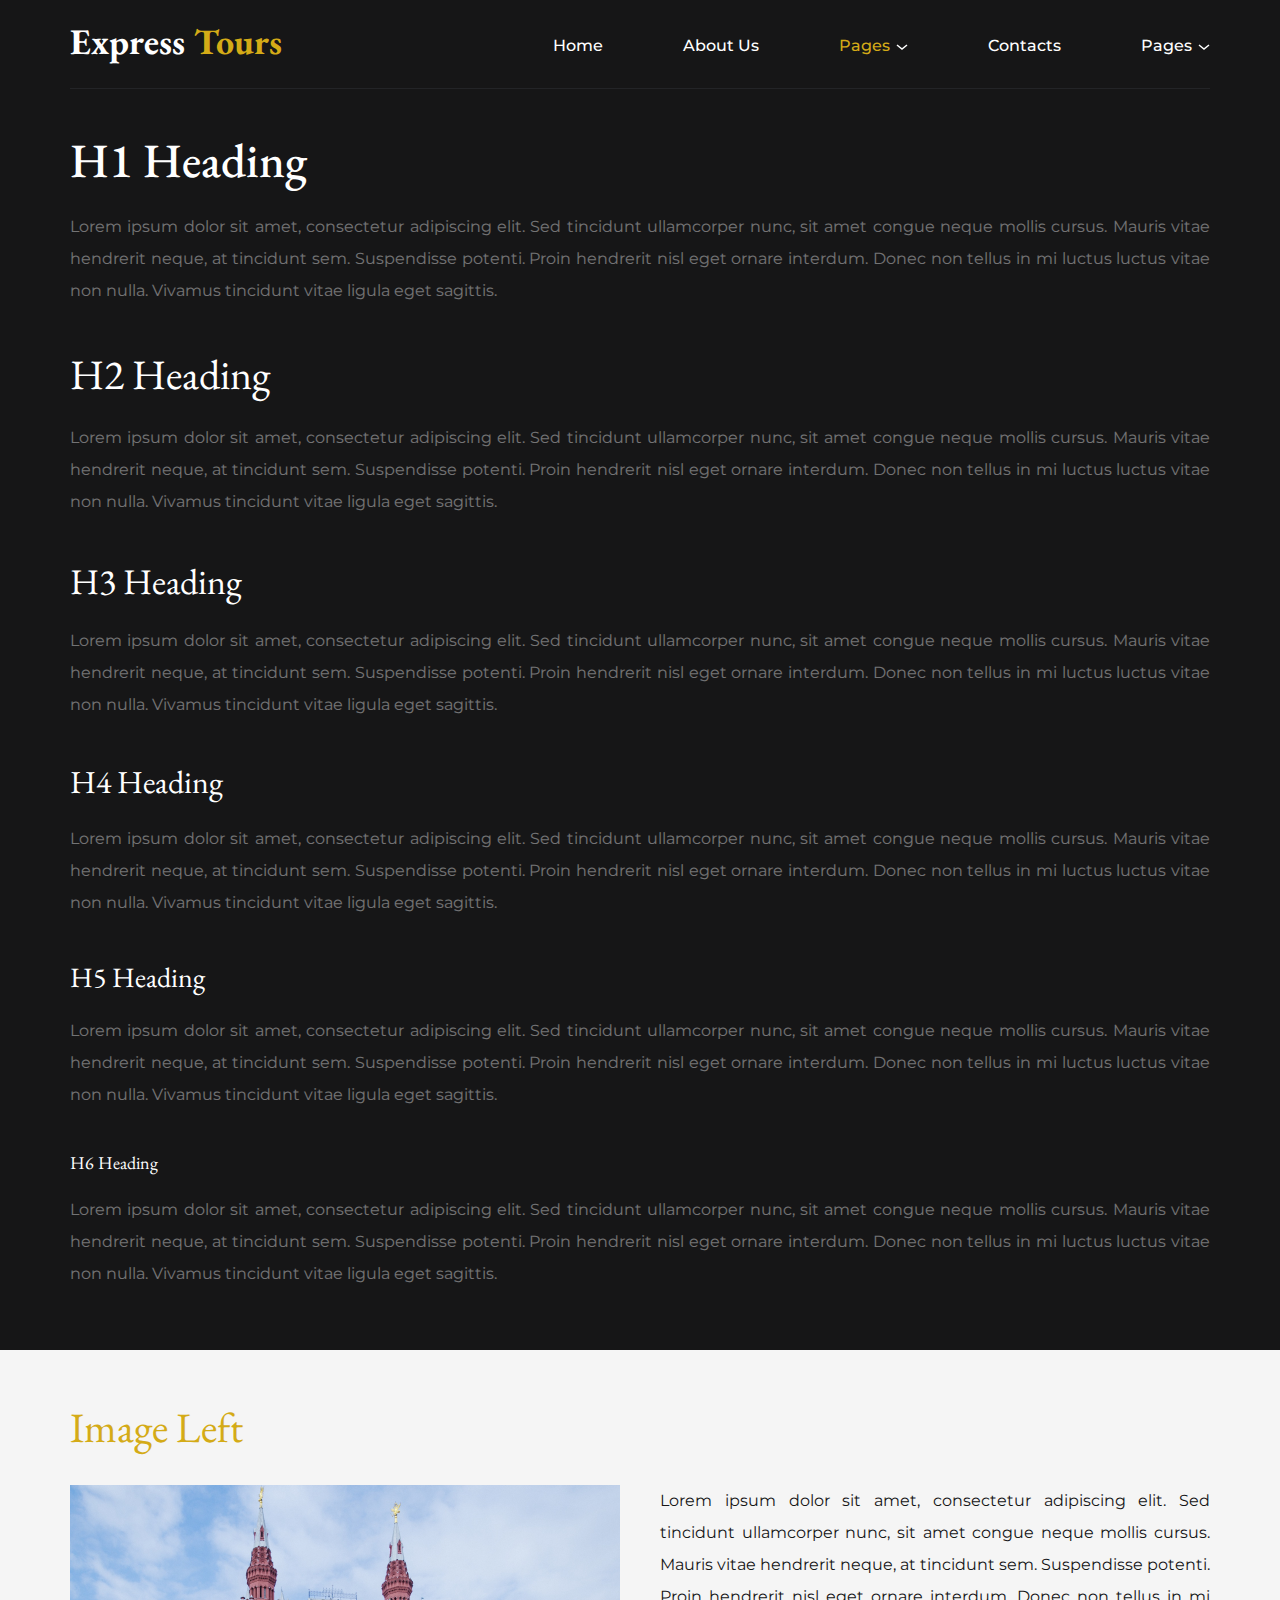
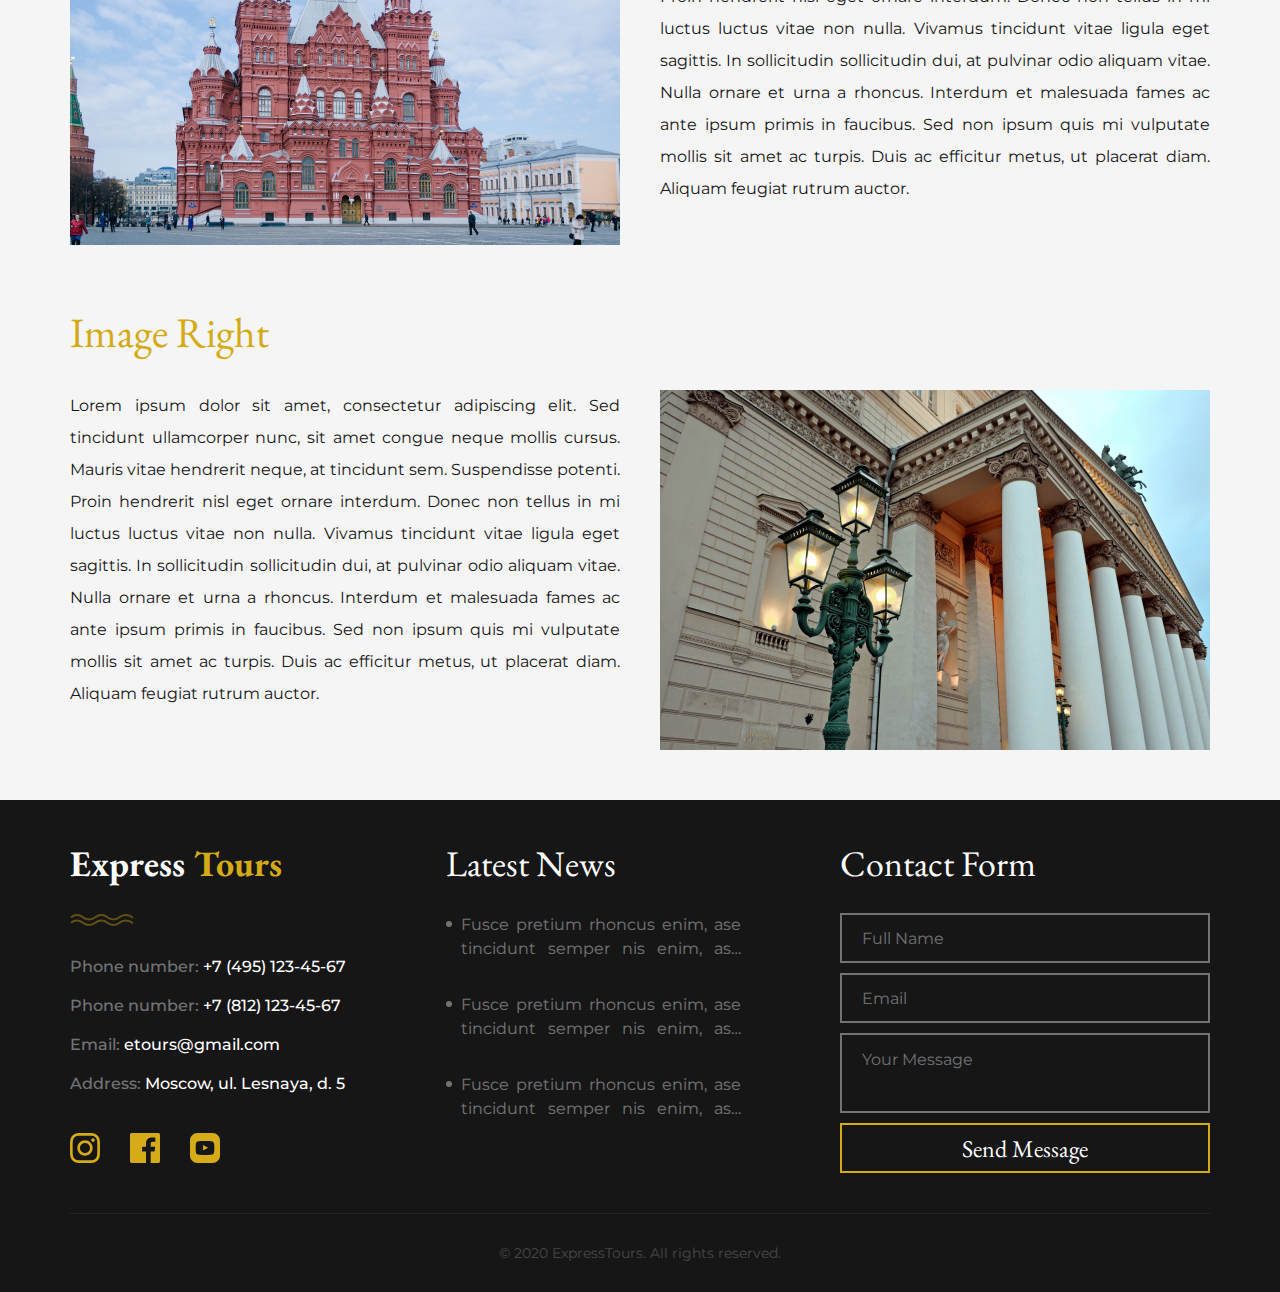
==== commit da56b7f3: "Update typography.html" ====
--- a/typography.html
+++ b/typography.html
@@ -192,7 +192,7 @@
                     </div>
                     <div class="typography-position">
                         <div class="title">
-                            <h2>Right Left</h2>
+                            <h2>Image Right</h2>
                         </div>
                         <div class="image-text-block image-right">
                             <img src="images/moscow-2.png" alt="moscow">
@@ -280,4 +280,4 @@
     </footer>
     <script src="js/header.js"></script>
 </body>
-</html>  +</html>  
